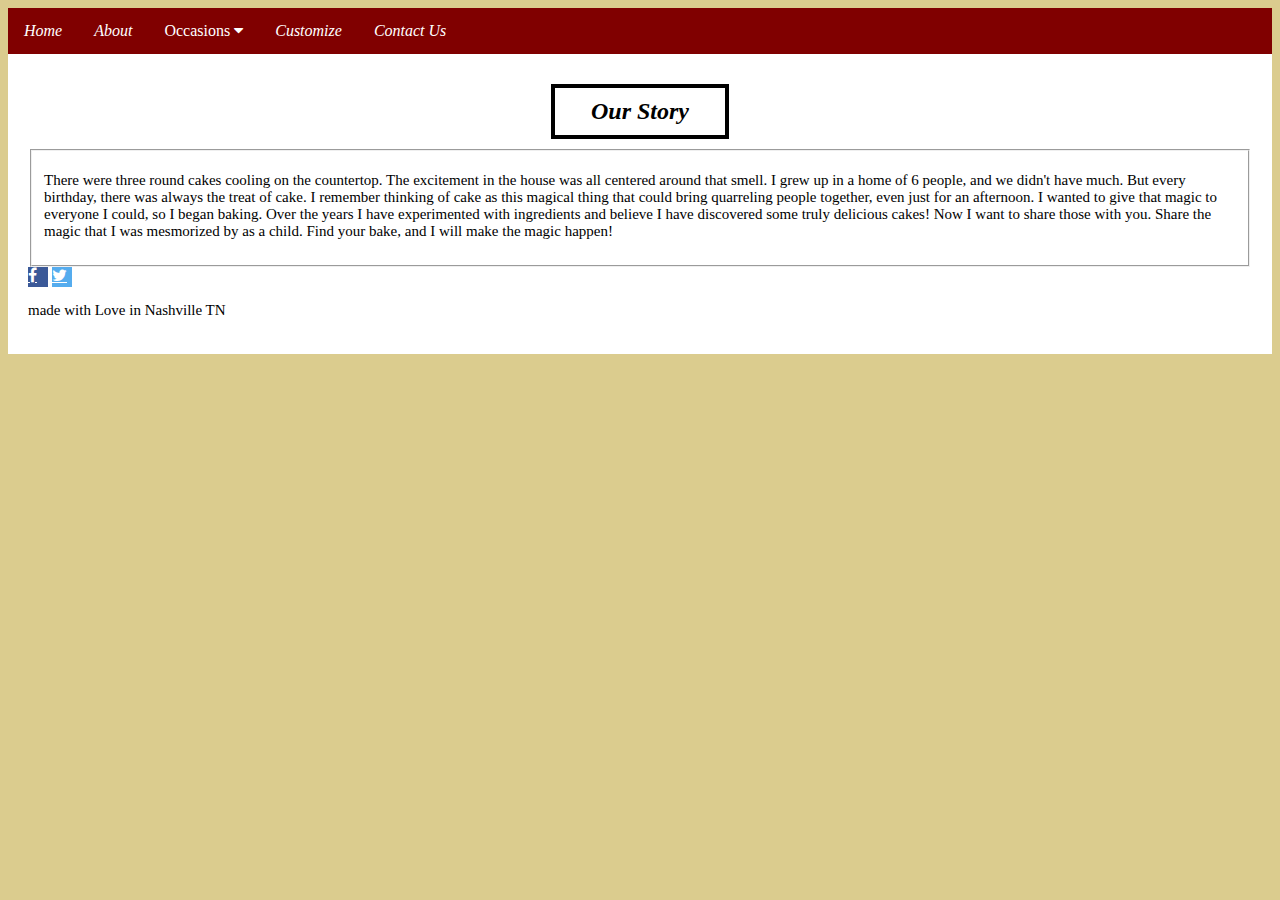
==== about.html @ 24b7cac3 "Initial commit" ====
<!DOCtype html>
        <html>

                <head>
	                     <link rel="stylesheet" type="text/css" href="theme.css"/>
                      <title>Bekah's Bakes</title>
                </head>

                <body>

                        <div class="navbar">
                                <a href="index.html">Home</a>
                                <a href="about.html">About</a>
                            <div class="occasions">
                                    <button class="occabtn">Occasions
                                        <i class="fa fa-caret-down"></i>
                                    </button>
                                <div class="occasions-content">
                                        <a href='wedding.html'>Wedding</a>
                                        <a href='anniversary.html'>Anniversary</a>
                                        <a href='birthday.html'>Birthday</a>
                                        <a href='graduation.html'>Graduation</a>
                                </div>
                            </div>
                                <a href="customize.html">Customize</a>
                                <a href="contact.html">Contact Us</a>
                        </div>

                        <div id="overlay"></div>
            
                <div id="text"></div>

                <div style="background-color: white; color:black; padding:20px;">

                        <div>
                                <h2 class="page-header-box">Our Story</h2>
                                        <fieldset>
                                        <p>There were three round cakes cooling on the countertop. The excitement in the house was all centered around that smell. I grew up in a home of 6 people, and we didn't have much. But every birthday, there was always the treat of cake. I remember thinking of cake as this magical thing that could bring quarreling people together, even just for an afternoon. I wanted to give that magic to everyone I could, so I began baking. Over the years I have experimented with ingredients and believe I have discovered some truly delicious cakes! Now I want to share those with you. Share the magic that I was mesmorized by as a child. Find your bake, and I will make the magic happen!</p>
                                        </fieldset>
                        </div>

                        <footer>
                              <!-- Add icon library -->

                              <link rel="stylesheet" href="https://cdnjs.cloudflare.com/ajax/libs/font-awesome/4.7.0/css/font-awesome.min.css">

                              <!-- Add font awesome icons -->
                              <a href="#" class="fa fa-facebook"></a>
                              <a href="#" class="fa fa-twitter"></a>

                            <div>
                                <p> made with Love in Nashville TN</p>
                        </footer>
---- theme.css ----
h1 {
	font-style: italic;
	text-align: center;
	border: solid;
	border-width: 5px;
	border-color: black;
	border-padding: 50px 3px 50px 3px;
	margin: 10px auto 10px auto;
}


h2 {
	font-style: italic;
	text-align: center;
	border: solid;
	border-width: 4px;
	border-color: black;
	padding: 10px 3px 10px 3px;
	margin: 10px auto 10px auto;
	width: 150px;
}


h3 {
	font-style: italic;
}

p {
	font-size: 15px;
}


body {
	background-color: #DBCC8E;
}


.page-header-box {
	font-style: italic;
	text-align: center;
	border: solid;
	border-width: 4px;
	border-color: black;
	padding: 10px 10px 10px 10px;
	margin: 10px auto 10px auto;
	width: 150px;
}


/* Container holding the image and the text */
.container {
  position: relative;
  text-align: center;
  color: white;
  width: 100%;
  height: 60%;
}

/* Bottom left text */
.bottom-left {
  position: absolute;
  bottom: 8px;
  left: 16px;
}


/* Top left text */
.top-left {
  position: absolute;
  top: 8px;
  left: 16px;
  color: black;
  font-size: 60px;
  font-style: italic;
}

/* Top right text */
.top-right {
  position: absolute;
  top: 8px;
  right: 16px;
}

/* Bottom right text */
.bottom-right {
  position: absolute;
  bottom: 8px;
  right: 16px;
}

/* Centered text */
.centered {
  position: absolute;
  top: 50%;
  left: 50%;
  transform: translate(-50%, -50%);
  color: black;
}

/* Navbar container */
.navbar {
	overflow: hidden;
	background-color: #800000;
	font-style: italic;
}

/* Links inside the navbar */
.navbar a {
	float: left;
	font-size: 16px;
	color: white;
	text-align: center;
	padding: 14px 16px;
	text-decoration: none;
}

/* The dropdown container */

.occasions {
	float: left; 
	overflow: hidden;
}

/* Dropdown Button */

.occasions .occabtn {
	font-size: 16px;
	border: none;
	outline: none;
	color: white;
	padding: 14px 16px;
	background-color: inherit;
	font-family: italic; /* For Mobile Phone Vertical Alignment */
	margin: 0; /* For Mobile Phone Vertial Alignment */
}

/* Add a white background color to navbar links on hover */

.navbar a:hover, .occasions:hover .occabtn {
	background-color: white;
	color: #800000;
}

/* Dropdown content (hidden by default) */

.occasions-content {
	display: none;
	position: absolute;
	background-color: #f9f9f9;
	min-width: 160px;
	box-shadow: 0px 8px 16px 0px rgba(0,0,0,0.2);
	z-index: 1;
}

/* Links inside the dropdown */

.occasions-content a {
	float: none;
	color: #800000;
	padding: 12px 16px;
	text-decoration: none;
	display: block;
	text-align: left;
}
/* Add a grey background color to dropdown links on hover */

.occasions-content a:hover {
    background-color: #ddd;
}


/* Show the dropdown menu on hover */

.occasions:hover .occasions-content {
	display: none;
}

/* Set a specific color for each brand */

/* Facebook */
.fa-facebook {
  background: #3B5998;
  color: white;
  width: 50px;
  height: 50px;
}

/* Twitter */
.fa-twitter {
  background: #55ACEE;
  color: white;
}

/* Set a specific color for each brand */

/* Facebook */
.fa-facebook {
  background: #3B5998;
  color: white;
  width: 10px;
  height: 10px;
}

/* Twitter */
.fa-twitter {
  background: #55ACEE;
  color: white;
  width: 10px
  height: 10px;
}

/* Set a specific color for each brand */

/* Facebook */
.fa-facebook {
  background: #3B5998;
  color: white;
  width: 20px;
  height: 20px;
}

/* Twitter */
.fa-twitter {
  background: #55ACEE;
  color: white;
  width: 20px;
  height: 20px;
}
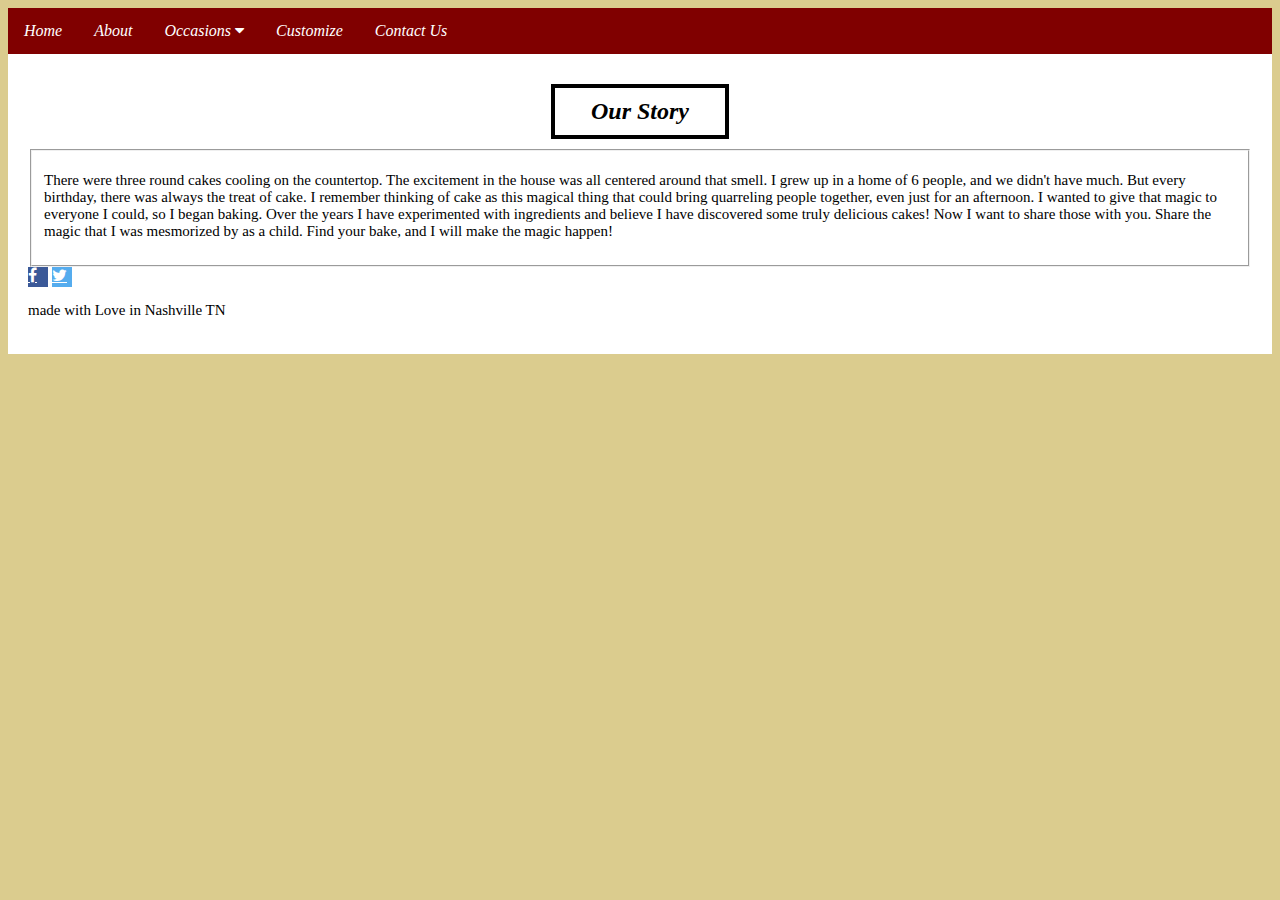
==== commit 3f8238ad: "fix occasions italic bug" ====
--- a/about.html
+++ b/about.html
@@ -12,9 +12,10 @@
                                 <a href="index.html">Home</a>
                                 <a href="about.html">About</a>
                             <div class="occasions">
-                                    <button class="occabtn">Occasions
-                                        <i class="fa fa-caret-down"></i>
-                                    </button>
+                                <a class="occabtn" style="font-family:italic;">
+                                    Occasions
+                                    <i class="fa fa-caret-down"></i>
+                                </a>
                                 <div class="occasions-content">
                                         <a href='wedding.html'>Wedding</a>
                                         <a href='anniversary.html'>Anniversary</a>
@@ -27,7 +28,7 @@
                         </div>
 
                         <div id="overlay"></div>
-            
+
                 <div id="text"></div>
 
                 <div style="background-color: white; color:black; padding:20px;">
--- a/theme.css
+++ b/theme.css
@@ -117,8 +117,9 @@
 /* The dropdown container */
 
 .occasions {
-	float: left; 
+	float: left;
 	overflow: hidden;
+	/* position: relative; */
 }
 
 /* Dropdown Button */
@@ -149,6 +150,7 @@
 	background-color: #f9f9f9;
 	min-width: 160px;
 	box-shadow: 0px 8px 16px 0px rgba(0,0,0,0.2);
+	margin-top: 46px;
 	z-index: 1;
 }
 
@@ -172,7 +174,7 @@
 /* Show the dropdown menu on hover */
 
 .occasions:hover .occasions-content {
-	display: none;
+	display: block;
 }
 
 /* Set a specific color for each brand */
@@ -226,4 +228,3 @@
   width: 20px;
   height: 20px;
 }
-
